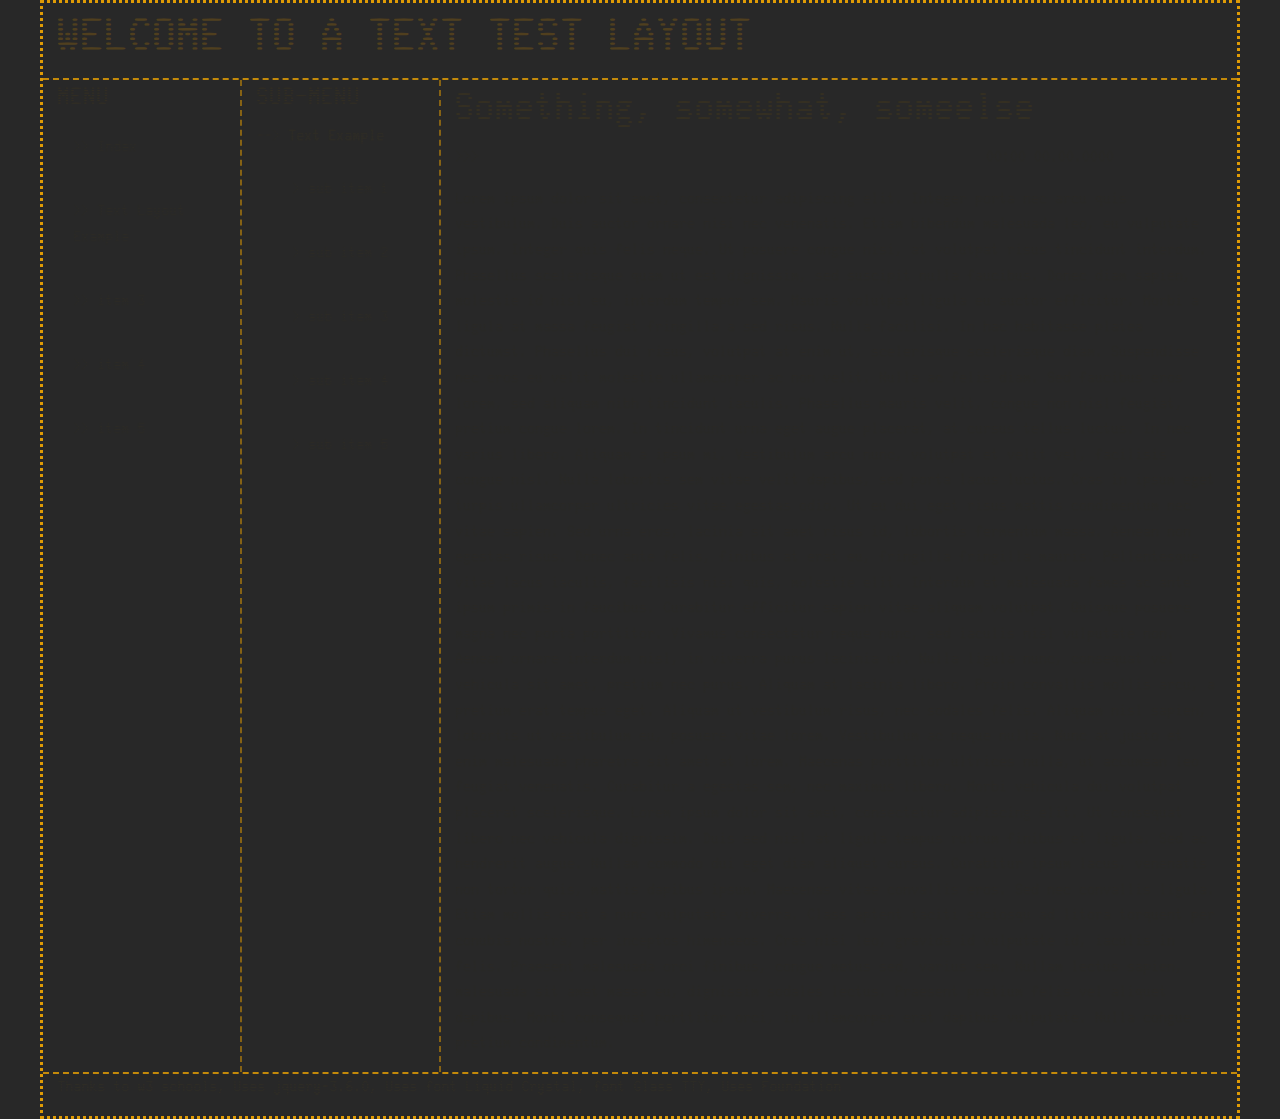
==== text.html @ b70b3a14 "add files from website terminal project" ====
<!DOCTYPE html>
<html class="no-js" lang="en">
    <head>
        <meta charset="utf-8" />
        <meta http-equiv="x-ua-compatible" content="ie=edge">
        <meta name="viewport" content="width=device-width, initial-scale=1.0">
        <link rel="stylesheet" href="assets/css/foundation.css">
        <!--end of foundation-->
        <link rel="stylesheet" href="./css/main.css">
        <link rel="stylesheet" href="./css/mainfont.css">
        <link rel="stylesheet" href="./css/amber.css">
        <script src="./cdn/jquery-3.6.0.js"></script>
        <script src="./javascript/jqfadein.js"></script>
        <script src="./javascript/jsclock.js"></script>
        <title>Example Text Page</title>
    </head>
    <body>
        <div class="grid-container borderall">
            <div class="grid-x grid-padding-x fadein">
                <div class="large-12 cell">
                    <h1>WELCOME TO A TEXT TEST LAYOUT</h1>
                </div>
            </div>
            
            <div class="grid-x grid-padding-x fadein bordertop borderbottom">
                <div class="large-12 cell">
                    <div class="grid-x grid-padding-x">
                        <div class="large-2 cell borderright">
                            <!--MENU-->
                                <h4>MENU</h4>
                                <ul class="menu">
                                    <li>
                                        <a href="./index.html"> <p>>> Index</p> </a>
                                    </li>
                                    <li>
                                        <a href="./text.html"> <p>>> Text Layout Example</p> </a>
                                    </li>
                                    <li>
                                        <a href="url"> <p>>> item 3</p> </a>
                                    </li>
                                    <li>
                                        <a href="url"> <p>>> item 4</p> </a>
                                    </li>
                                    <li>
                                        <a href="url"> <p>>> item 5</p> </a>
                                    </li>
                                </ul>
                        </div>
                        
                        <div class="large-2 cell borderright">
                            <!--SUBMENU-->
                            <h4>SUB-MENU</h4>
                            <p> --> <b> Text Example </b> </p>
                            <ul class="menu">
                                <li>
                                    <a href="url"> <p class="sub-menu" >> sub item 1</p> </a>
                                </li>

                                <li>
                                    <a href="url"> <p class="sub-menu" >> sub item 2</p> </a>
                                </li>

                                <li>
                                    <a href="url"> <p class="sub-menu" >> sub item 3</p> </a>
                                </li>

                                <li>
                                    <a href="url"> <p class="sub-menu" >> sub item 4</p> </a>
                                </li>

                                <li>
                                    <a href="url"> <p class="sub-menu" >> sub item 5</p> </a>
                                </li>
                            </ul>
                        </div>

                        <div class="large-8 cell">
                            <!--CONTENT-->
                            <div class="grid-x grid-padding-x">
                                <!--Header for content-->
                                <div class="large-12 cell">
                                    <h2>Something, somewhat, someelse</h2>
                                </div>
                            </div>
                            <div class="grid-x grid-padding-x">
                                <!--timer decoration thing-->
                                <div class="large-2 cell">
                                    <p>>>></p>
                                </div>
                                <div class="large-6 cell">
                                    <!--blank for spacing-->
                                </div>
                                <div class="large-4 cell">
                                    <p id="clockp">00:00 00.00.0000</p>
                                </div>
                            </div>
                            <div class="grid-x grid-padding-x">
                                <!--content-->
                                <div class="large-12 cell">
                                    <p> Lorem ipsum dolor sit amet, consectetur adipiscing elit. Integer porta nec arcu quis vestibulum. Duis auctor ornare nisi nec venenatis. Etiam bibendum malesuada leo, eu vulputate ipsum. Integer quis felis neque. Ut posuere congue nisi, at volutpat risus tincidunt interdum. Phasellus scelerisque quam ut est dignissim, sed suscipit nulla faucibus. Donec diam sapien, molestie id nisl eu, interdum tempor sem. Mauris volutpat ligula eu auctor efficitur. Morbi a ligula at massa feugiat fringilla a sed risus. Nulla facilisi. In hac habitasse platea dictumst. Phasellus dui risus, volutpat at enim ut, scelerisque scelerisque diam.

                                        Suspendisse nec eros eu velit molestie ullamcorper ac non velit. Nulla ac felis diam. Sed faucibus eros lorem, sed aliquam nibh tincidunt iaculis. Phasellus mauris velit, congue non nisl feugiat, pretium congue lorem. In tincidunt urna eget augue placerat, at cursus tellus luctus. In nec varius libero. Aliquam a ipsum mi. Vestibulum arcu nunc, volutpat et velit vel, facilisis congue nisl. Nulla lobortis sem vitae velit dapibus, sed porta lacus luctus. Cras in ipsum eget turpis ullamcorper ultricies vitae egestas odio. Ut eu dui eget risus mattis condimentum nec vitae sapien. Sed urna eros, lacinia sit amet risus id, lobortis fermentum massa.
                
                                        Aenean non egestas risus. Donec ante felis, finibus at erat eu, fringilla fringilla mauris. Pellentesque vitae lacus iaculis, facilisis nisi quis, molestie elit. Interdum et malesuada fames ac ante ipsum primis in faucibus. Curabitur efficitur sapien vitae aliquam volutpat. Quisque posuere magna nec porta porttitor. Vivamus consectetur neque nunc, sed iaculis nisl vulputate non. Aenean ornare interdum nisl, in viverra purus lacinia ut.
                
                                        Nulla ligula nunc, consequat vel vehicula sit amet, pretium nec purus. Aliquam at lacinia libero. Proin convallis mollis arcu, a pretium erat tempus eget. Aliquam ut vestibulum risus, nec sodales felis. Aliquam nisl sapien, lobortis ut vestibulum eu, posuere vitae lorem. Vestibulum ac neque nulla. Nunc at justo et enim malesuada pharetra sit amet at lorem. Maecenas porttitor ultrices nulla, ut accumsan leo feugiat venenatis. Curabitur a egestas sem, nec maximus libero. Morbi vehicula dui volutpat placerat scelerisque. Lorem ipsum dolor sit amet, consectetur adipiscing elit. Ut consequat libero nec vehicula dignissim. Duis sed nisl at ligula tempus rutrum finibus et ligula. Sed ac hendrerit augue. Nullam commodo dui eget diam aliquet cursus.
                
                                        Curabitur ipsum lacus, venenatis non tortor quis, mattis dapibus ipsum. Maecenas vitae convallis eros. Sed nec convallis ligula. Etiam mollis erat a nunc vulputate viverra. Class aptent taciti sociosqu ad litora torquent per conubia nostra, per inceptos himenaeos. Cras nisi leo, gravida id vulputate id, iaculis in felis. Praesent malesuada orci finibus, congue metus sed, varius sem. Nullam lectus sapien, malesuada sit amet massa eu, dignissim sodales lectus. Praesent pretium felis vel aliquet dapibus. Morbi consequat porttitor orci, in ullamcorper erat dapibus vulputate. Nulla congue pretium condimentum. 
                                        </p>
                                </div>
                            </div>
                        </div>
                    </div>
                </div>
            </div>
            <div class="grid-x grid-padding-x">
                <!--Footer-->
                <div class="large-12 cell">
                    <p>
                        Thanks to w3 schools, Uses jquery-3.6.0, <a href="https://www.dafont.com/liquid-crystal.font">Uses font Liquid Crystal, </a> 
                        <a href="https://github.com/svofski/glasstty">font Glass TTY, </a> <a href="http://get.foundation/">Uses Foundation</a>
                    </p>
                </div>
            </div>
        </div>
        <!--foundation-->
        <script src="assets/js/vendor.js"></script>
        <script src="assets/js/foundation.js"></script>
    </body>
</html>
---- css/main.css ----
body {
    background-color: rgb(40, 40, 40);
}

ul.menu {
    list-style-type:none;
}

.borderall{
    border: 3px dotted;
}

.bordertop {
    border-top: 2px dashed;
}

.borderbottom {
    border-bottom: 2px dashed;
}

.borderright {
    border-right: 2px dashed;
}

.ascii-art {
    white-space: pre;
}


.sub-menu {
    text-indent: 20px;
}
---- css/mainfont.css ----
@font-face {
    font-family: 'liquid_crystallight';
    src: url('./fonts/liquidcrystal-light.woff2') format('woff2'),
         url('./fonts/liquidcrystal-light.woff') format('woff');
    font-weight: normal;
    font-style: normal;

}

@font-face {
    font-family: 'glass_tty_vt220medium';
    src: url('./fonts/glass_tty_vt220.woff2') format('woff2'),
         url('./fonts/glass_tty_vt220.woff') format('woff');
    font-weight: normal;
    font-style: normal;

}

p {
    font-family: glass_tty_vt220medium;
}
h1 {
    font-family: glass_tty_vt220medium;
}

h2 {
    font-family: glass_tty_vt220medium;
}

h3 {
    font-family: glass_tty_vt220medium;
}

h4 {
    font-family: glass_tty_vt220medium;
}

h5 {
    font-family: glass_tty_vt220medium;
}

a {
    font-family: glass_tty_vt220medium;
}
---- css/amber.css ----
/*
amber  RGB(255, 176, 0)
light amber RGB(255, 204, 0)
*/
p {
    color:rgb(255, 204, 0);
}
h1 {
    color:rgb(255, 176, 0);
}

h2 {
    color:rgb(255, 176, 0);
}

h3 {
    color:rgb(255, 176, 0);
}

h4 {
    color:rgb(255, 176, 0);
}

h5 {
    color:rgb(255, 176, 0);
}

a {
    color:rgb(255, 204, 0);
}

.borderall{
    border-color: rgb(255, 176, 0);
}

.bordertop {
    border-color: rgb(255, 176, 0);
}

.borderbottom {
    border-color: rgb(255, 176, 0);
}

.borderright {
    border-color: rgb(255, 176, 0);
}
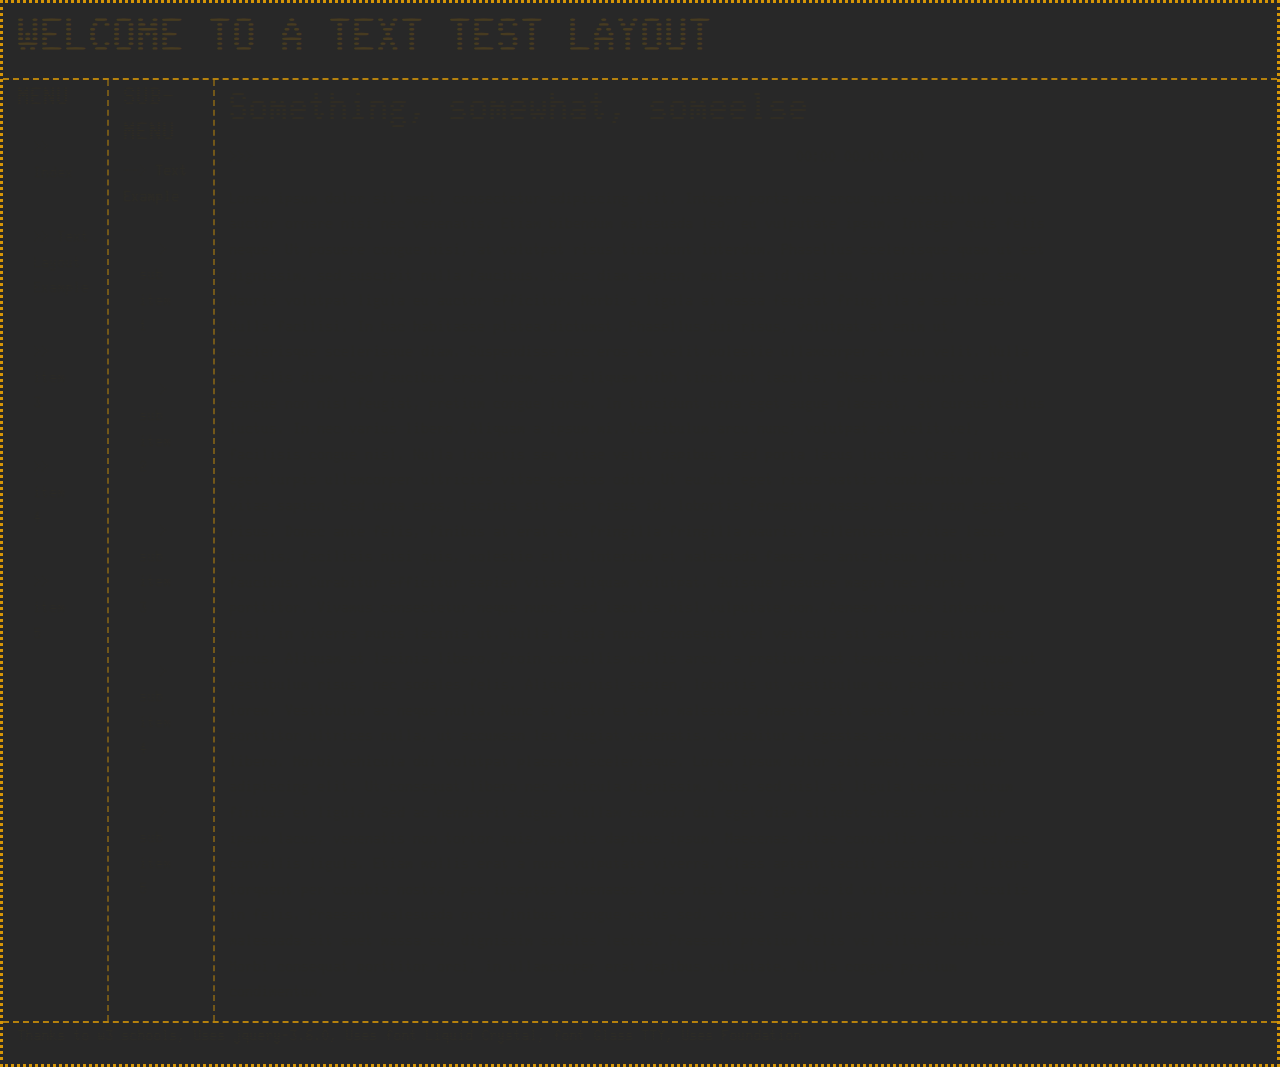
==== commit f7f7dba8: "Update HTML files from terminal" ====
--- a/text.html
+++ b/text.html
@@ -15,7 +15,7 @@
         <title>Example Text Page</title>
     </head>
     <body>
-        <div class="grid-container borderall">
+        <div class="borderall">
             <div class="grid-x grid-padding-x fadein">
                 <div class="large-12 cell">
                     <h1>WELCOME TO A TEXT TEST LAYOUT</h1>
@@ -25,7 +25,7 @@
             <div class="grid-x grid-padding-x fadein bordertop borderbottom">
                 <div class="large-12 cell">
                     <div class="grid-x grid-padding-x">
-                        <div class="large-2 cell borderright">
+                        <div class="large-1 cell borderright">
                             <!--MENU-->
                                 <h4>MENU</h4>
                                 <ul class="menu">
@@ -47,7 +47,7 @@
                                 </ul>
                         </div>
                         
-                        <div class="large-2 cell borderright">
+                        <div class="large-1 cell borderright">
                             <!--SUBMENU-->
                             <h4>SUB-MENU</h4>
                             <p> --> <b> Text Example </b> </p>
